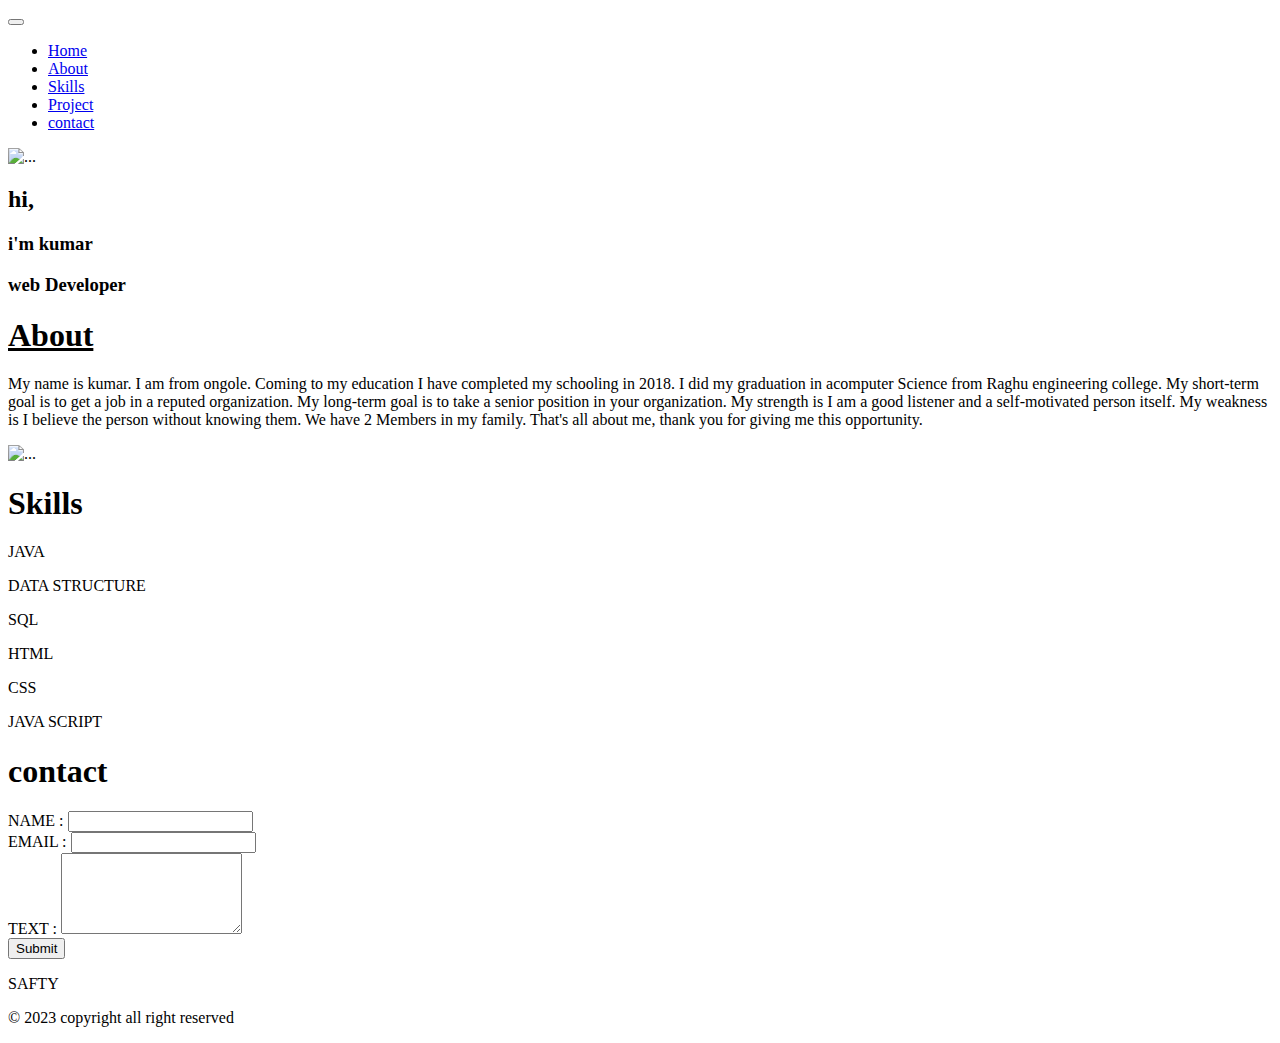
==== index.html @ 6e60929c "Update and rename portfolio.html to index.html" ====
<!doctype html>
<html lang="en">

<head>
  <meta charset="utf-8">
  <meta name="viewport" content="width=device-width, initial-scale=1">
  <link href="https://cdn.jsdelivr.net/npm/bootstrap@5.0.2/dist/css/bootstrap.min.css" rel="stylesheet"
    integrity="sha384-EVSTQN3/azprG1Anm3QDgpJLIm9Nao0Yz1ztcQTwFspd3yD65VohhpuuCOmLASjC" crossorigin="anonymous">
  <link rel="stylesheet" href="style.css">
  <title>portfolio</title>
  <link rel="preconnect" href="https://fonts.googleapis.com">
  <link rel="preconnect" href="https://fonts.gstatic.com" crossorigin>
  <link
    href="https://fonts.googleapis.com/css2?family=Caveat&family=Libre+Baskerville:wght@700&family=Playfair+Display:wght@500&family=Roboto:wght@300&display=swap"
    rel="stylesheet">
</head>

<body>
  <nav class="navbar navbar-expand-lg navbar-dark bg-dark">
    <div class="container-fluid">
      <button class="navbar-toggler" type="button" data-bs-toggle="collapse" data-bs-target="#navbarNav"
        aria-controls="navbarNav" aria-expanded="false" aria-label="Toggle navigation">
        <span class="navbar-toggler-icon"></span>
      </button>
      <div class="collapse navbar-collapse" id="navbarNav">
        <ul class="navbar-nav">
          <li class="nav-item">
            <a class="nav-link active" aria-current="page" href="#">Home</a>
          </li>
          <li class="nav-item">
            <a class="nav-link" href=".row">About</a>
          </li>
          <li class="nav-item">
            <a class="nav-link" href=".skills">Skills</a>
          </li>
          <li class="nav-item">
            <a class="nav-link" href="#">Project</a>
          </li>
          <li class="nav-item">
            <a class="nav-link" id="temp" href="#">contact</a>
          </li>
        </ul>
      </div>
    </div>
  </nav>
  <div id="particles-js" ?></div>
  <script src="particles.js"></script>
  <script src="app.js"></script>
  <script src="https://cdn.jsdelivr.net/npm/bootstrap@5.0.2/dist/js/bootstrap.bundle.min.js"
    integrity="sha384-MrcW6ZMFYlzcLA8Nl+NtUVF0sA7MsXsP1UyJoMp4YLEuNSfAP+JcXn/tWtIaxVXM"
    crossorigin="anonymous"></script>
  <script src="https://cdn.jsdelivr.net/npm/@popperjs/core@2.9.2/dist/umd/popper.min.js"
    integrity="sha384-IQsoLXl5PILFhosVNubq5LC7Qb9DXgDA9i+tQ8Zj3iwWAwPtgFTxbJ8NT4GN1R8p"
    crossorigin="anonymous"></script>
  <script src="https://cdn.jsdelivr.net/npm/bootstrap@5.0.2/dist/js/bootstrap.min.js"
    integrity="sha384-cVKIPhGWiC2Al4u+LWgxfKTRIcfu0JTxR+EQDz/bgldoEyl4H0zUF0QKbrJ0EcQF"
    crossorigin="anonymous"></script>

  <div class="container text-center">
    <div class="row">
      <div class="col-sm-8">
        <div class="home_item">
          <img src="tuxpi.com.1688020746.jpg" class="img-fluid" alt="...">
        </div>
      </div>
      <div class="col-sm-4">
        <div class="namee">
          <h2 class="f">hi,</h2>

          <h3 class="f">i'm kumar</h3>

          <h3 class="f">web Developer</h3>
        </div>
      </div>
    </div>
  </div>

  <div class="row featurette">
    <h1 class="featurette-heading"><u>About</u></h1>
    <div class="col-md-7">
      <p>My name is kumar.

        I am from ongole.

        Coming to my education I have completed my schooling in 2018. I did my graduation in acomputer Science from
        Raghu engineering college. My short-term goal is to get a job in a reputed organization.
        My long-term goal is to take a senior position in your organization.
        My strength is I am a good listener and a self-motivated person itself.
        My weakness is I believe the person without knowing them. We have 2 Members in my family.

        That's all about me, thank you for giving me this opportunity.
      </p>
    </div>
    <div class="col-md-5">
      <img src="tuxpi.com.1689684427.jpg" class="img-fluid" alt="...">
    </div>
  <h1 class="featurette-heading">Skills</h1>
  <div class="skills">

    <p>JAVA</p>
    <p>DATA STRUCTURE</p>
    <p>SQL</p>
    <p>HTML</p>
    <p>CSS</p>
    <p>JAVA SCRIPT</p>
  </div>
  <h1 class="featurette-heading">contact</h1>
  <div class="bd-example">
    <div class="mb-3">
      <label for="exampleFormControlInput1" class="form-label">NAME : </label>
      <input type="email" class="form-control" id="exampleFormControlInput1" placeholder="">
    </div>
    <div class="mb-3">
      <label for="exampleFormControlInput1" class="form-label">EMAIL : </label>
      <input type="email" class="form-control" id="exampleFormControlInput1" placeholder="">
    </div>
    <div class="mb-3">
      <label for="exampleFormControlTextarea1" class="form-label">TEXT :</label>
      <textarea class="form-control" id="exampleFormControlTextarea1" rows="5"></textarea>
    </div>
    <div class="mb-3">
      <input class="btn btn-primary" type="submit" value="Submit">
    </div>
  </div>
  <footer class="footer">
    <p class="footer_title">SAFTY</p>
    <div class="footer_social">
      <a href="https://www.facebook.com/magicpojska/" class="footer_icon"><i class="bx bxl-facebook"></i></a>
      <a href="https://www.instagram.com/magic_pojska/" class="footer_icon"><i class="bx bxl-instagram"></i></a>
      <a href="https://twitter.com/magicpojska" class="footer_icon"><i class="bx bxl-twitter"></i></a>
    </div>
    <p>© 2023 copyright all right reserved</p>
  </footer>
</body>

</html>
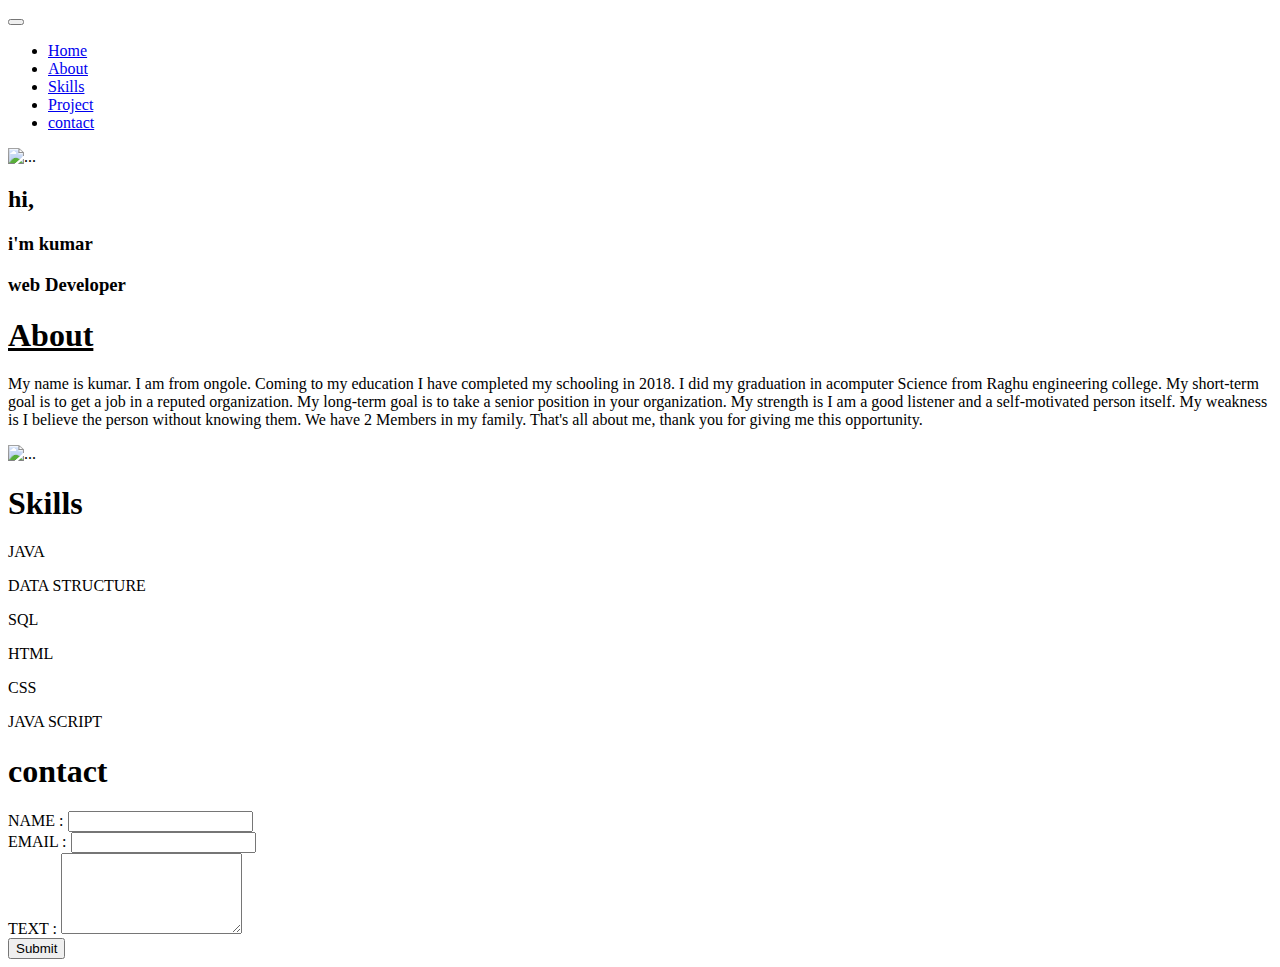
==== commit 8e54c5cb: "Update index.html" ====
--- a/index.html
+++ b/index.html
@@ -16,7 +16,7 @@
 </head>
 
 <body>
-  <nav class="navbar navbar-expand-lg navbar-dark bg-dark">
+  <nav class="navbar navbar-expand-sm bg-dark navbar-dark fixed-top">
     <div class="container-fluid">
       <button class="navbar-toggler" type="button" data-bs-toggle="collapse" data-bs-target="#navbarNav"
         aria-controls="navbarNav" aria-expanded="false" aria-label="Toggle navigation">
@@ -28,16 +28,16 @@
             <a class="nav-link active" aria-current="page" href="#">Home</a>
           </li>
           <li class="nav-item">
-            <a class="nav-link" href=".row">About</a>
+            <a class="nav-link" href="#A">About</a>
           </li>
           <li class="nav-item">
-            <a class="nav-link" href=".skills">Skills</a>
+            <a class="nav-link" href="#S">Skills</a>
           </li>
           <li class="nav-item">
             <a class="nav-link" href="#">Project</a>
           </li>
           <li class="nav-item">
-            <a class="nav-link" id="temp" href="#">contact</a>
+            <a class="nav-link"  href="#C">contact</a>
           </li>
         </ul>
       </div>
@@ -75,8 +75,8 @@
     </div>
   </div>
 
-  <div class="row featurette">
-    <h1 class="featurette-heading"><u>About</u></h1>
+  <div id="A" class="row featurette">
+    <h1  class="featurette-heading"><u>About</u></h1>
     <div class="col-md-7">
       <p>My name is kumar.
 
@@ -94,7 +94,7 @@
     <div class="col-md-5">
       <img src="tuxpi.com.1689684427.jpg" class="img-fluid" alt="...">
     </div>
-  <h1 class="featurette-heading">Skills</h1>
+  <h1 id="S"  class="featurette-heading">Skills</h1>
   <div class="skills">
 
     <p>JAVA</p>
@@ -104,8 +104,8 @@
     <p>CSS</p>
     <p>JAVA SCRIPT</p>
   </div>
-  <h1 class="featurette-heading">contact</h1>
-  <div class="bd-example">
+  <h1 id="C" class="featurette-heading">contact</h1>
+  <div  class="bd-example">
     <div class="mb-3">
       <label for="exampleFormControlInput1" class="form-label">NAME : </label>
       <input type="email" class="form-control" id="exampleFormControlInput1" placeholder="">
@@ -122,15 +122,6 @@
       <input class="btn btn-primary" type="submit" value="Submit">
     </div>
   </div>
-  <footer class="footer">
-    <p class="footer_title">SAFTY</p>
-    <div class="footer_social">
-      <a href="https://www.facebook.com/magicpojska/" class="footer_icon"><i class="bx bxl-facebook"></i></a>
-      <a href="https://www.instagram.com/magic_pojska/" class="footer_icon"><i class="bx bxl-instagram"></i></a>
-      <a href="https://twitter.com/magicpojska" class="footer_icon"><i class="bx bxl-twitter"></i></a>
-    </div>
-    <p>© 2023 copyright all right reserved</p>
-  </footer>
 </body>
 
 </html>
